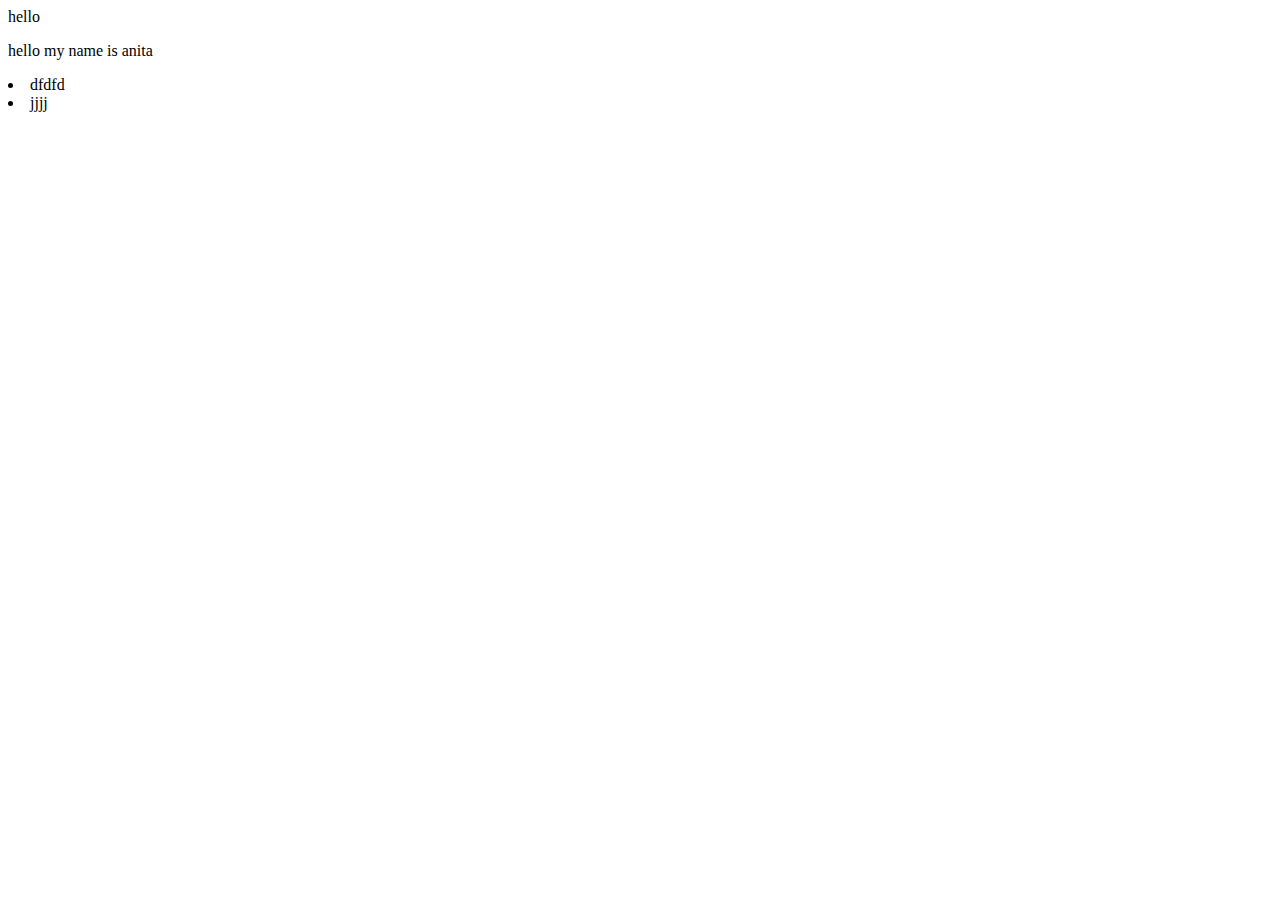
==== hello2.html @ 50584d3d "added a list" ====
<html lang="en">
<head>
    <meta charset="UTF-8">
    <meta http-equiv="X-UA-Compatible" content="IE=edge">
    <meta name="viewport" content="width=device-width, initial-scale=1.0">
    <title>Document</title>
</head>
<body>
    hello
    <p>hello my name is anita</p>
    <li>dfdfd</li>
    <li>jjjj</li>
</body>
</html>
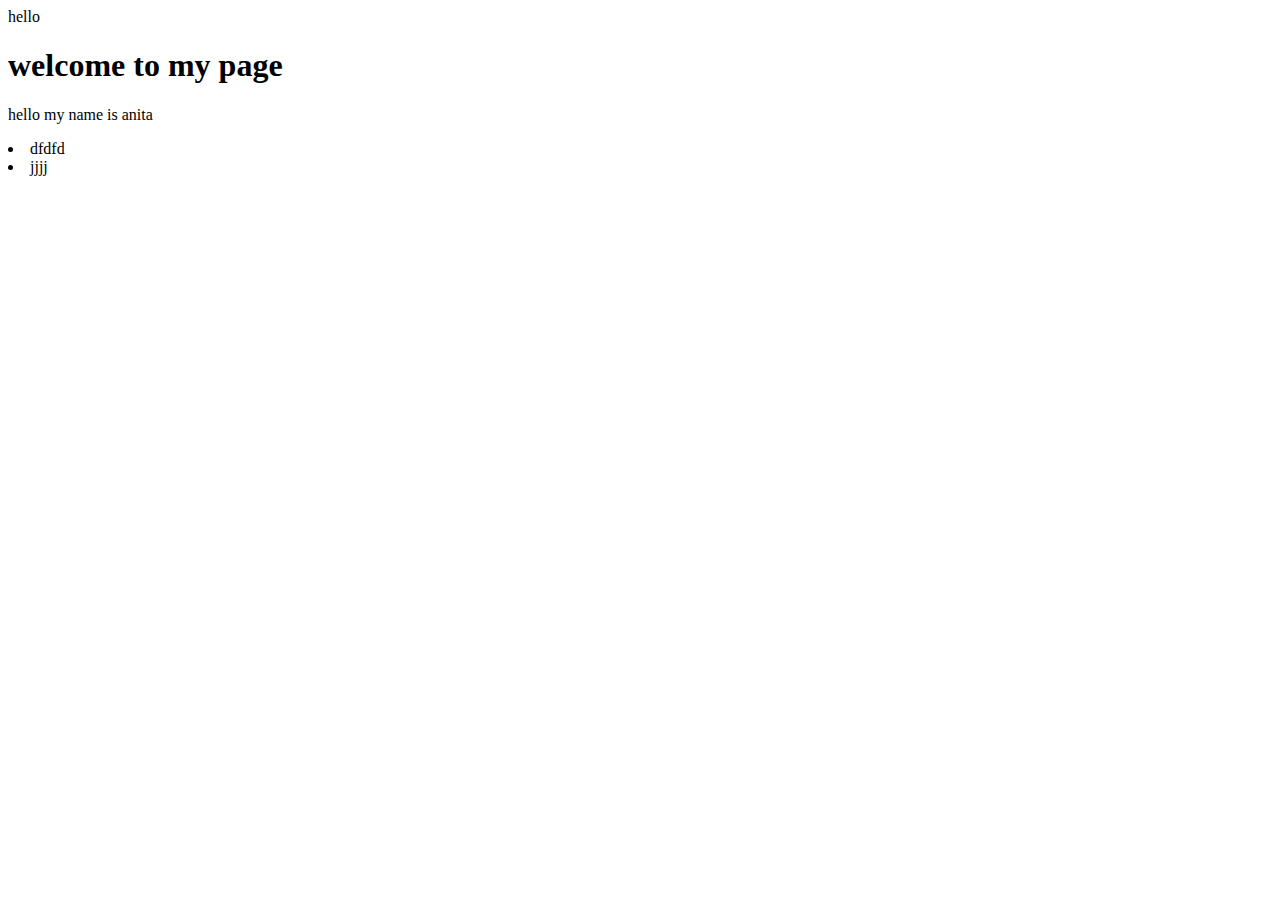
==== commit c24630c2: "new file html file 3" ====
--- a/hello2.html
+++ b/hello2.html
@@ -7,6 +7,7 @@
 </head>
 <body>
     hello
+    <h1>welcome to my page</h1>
     <p>hello my name is anita</p>
     <li>dfdfd</li>
     <li>jjjj</li>
